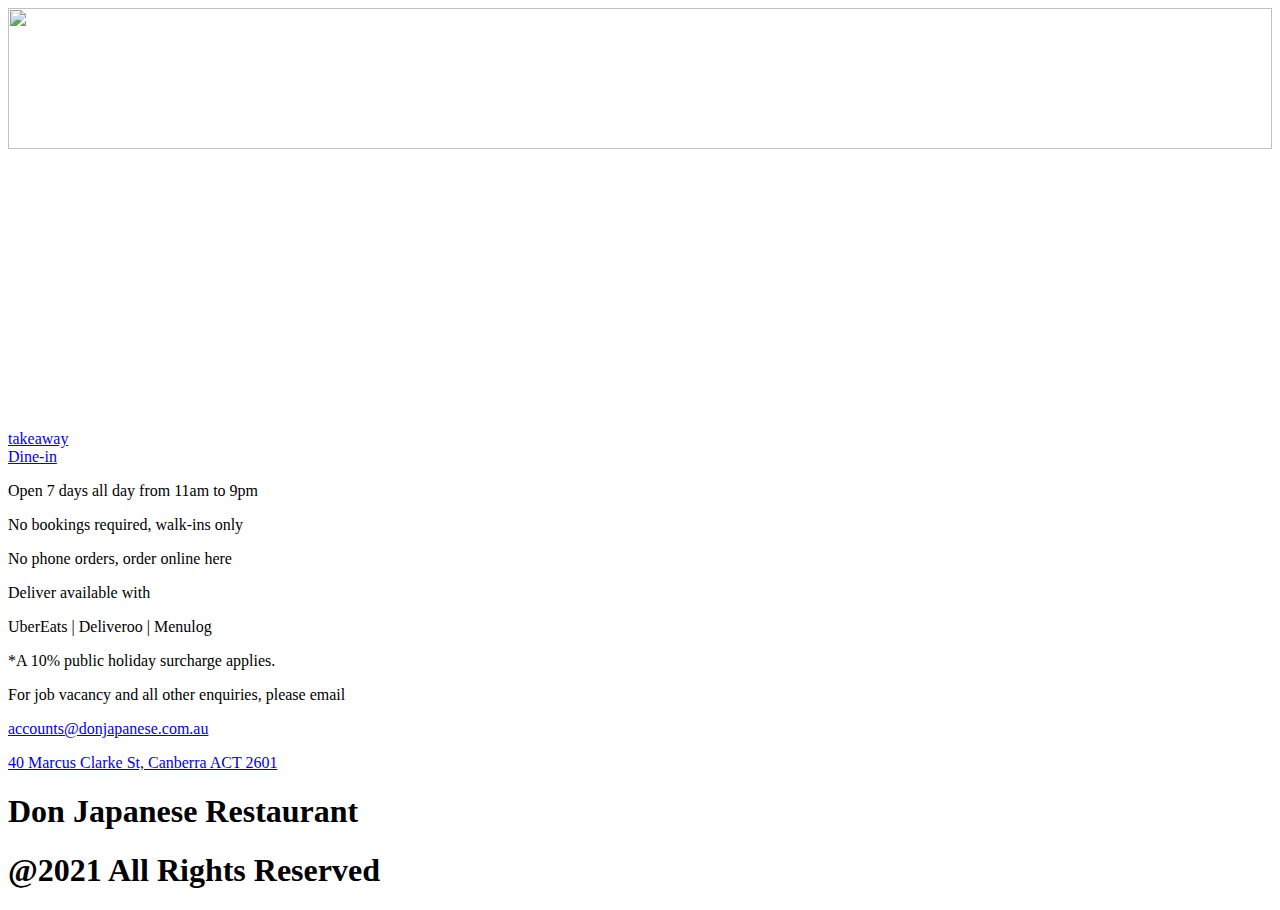
==== 2021/index.html @ eaaa018e "StaticHTMLOutput UPDATE 2021/index.html" ====
<!DOCTYPE html>
<html lang="en-US" prefix="og: https://ogp.me/ns#">
<head>
	<meta charset="UTF-8">
		

<title>Don Japanese Restaurant | Real Japanese Taste | Canberra CBD</title>
<meta name="description" content="Newly Open Japanese Restaurant in Canberra CBD with real Japanese taste in town. 40 Marcus Clarke St, Canberra ACT 2601">
<meta name="robots" content="follow, index, max-snippet:-1, max-video-preview:-1, max-image-preview:large">
<link rel="canonical" href="https://donjapanese.com.au/">
<meta property="og:locale" content="en_US">
<meta property="og:type" content="website">
<meta property="og:title" content="Don Japanese Restaurant | Canberra CBD">
<meta property="og:description" content="Newly Open Japanese Restaurant in Canberra CBD with real Japanese taste in town. 40 Marcus Clarke St, Canberra ACT 2601">
<meta property="og:url" content="https://donjapanese.com.au/">
<meta property="og:site_name" content="Don Japanese Restaurant">
<meta property="og:updated_time" content="2021-12-06T11:19:14+00:00">
<meta name="twitter:card" content="summary_large_image">
<meta name="twitter:title" content="Don Japanese Restaurant | Canberra CBD">
<meta name="twitter:description" content="Newly Open Japanese Restaurant in Canberra CBD with real Japanese taste in town. 40 Marcus Clarke St, Canberra ACT 2601">
<meta name="google-site-verification" content="UMI2fyS_htKh_3dMF4lDat5bYmTxlUGAxd1mFeP5WnQ">



<link rel="alternate" type="application/rss+xml" title="Don Japanese Restaurant &raquo; Feed" href="https://donjapanese.com.au/feed/">
<link rel="alternate" type="application/rss+xml" title="Don Japanese Restaurant &raquo; Comments Feed" href="https://donjapanese.com.au/comments/feed/">
<link rel="stylesheet" id="wp-block-library-css" href="https://donjapanese.com.au/wp-includes/css/dist/block-library/style.min.css?ver=5.8.2" media="all">
<style id="wp-block-library-theme-inline-css">
#start-resizable-editor-section{display:none}.wp-block-audio figcaption{color:#555;font-size:13px;text-align:center}.is-dark-theme .wp-block-audio figcaption{color:hsla(0,0%,100%,.65)}.wp-block-code{font-family:Menlo,Consolas,monaco,monospace;color:#1e1e1e;padding:.8em 1em;border:1px solid #ddd;border-radius:4px}.wp-block-embed figcaption{color:#555;font-size:13px;text-align:center}.is-dark-theme .wp-block-embed figcaption{color:hsla(0,0%,100%,.65)}.blocks-gallery-caption{color:#555;font-size:13px;text-align:center}.is-dark-theme .blocks-gallery-caption{color:hsla(0,0%,100%,.65)}.wp-block-image figcaption{color:#555;font-size:13px;text-align:center}.is-dark-theme .wp-block-image figcaption{color:hsla(0,0%,100%,.65)}.wp-block-pullquote{border-top:4px solid;border-bottom:4px solid;margin-bottom:1.75em;color:currentColor}.wp-block-pullquote__citation,.wp-block-pullquote cite,.wp-block-pullquote footer{color:currentColor;text-transform:uppercase;font-size:.8125em;font-style:normal}.wp-block-quote{border-left:.25em solid;margin:0 0 1.75em;padding-left:1em}.wp-block-quote cite,.wp-block-quote footer{color:currentColor;font-size:.8125em;position:relative;font-style:normal}.wp-block-quote.has-text-align-right{border-left:none;border-right:.25em solid;padding-left:0;padding-right:1em}.wp-block-quote.has-text-align-center{border:none;padding-left:0}.wp-block-quote.is-large,.wp-block-quote.is-style-large{border:none}.wp-block-search .wp-block-search__label{font-weight:700}.wp-block-group.has-background{padding:1.25em 2.375em;margin-top:0;margin-bottom:0}.wp-block-separator{border:none;border-bottom:2px solid;margin-left:auto;margin-right:auto;opacity:.4}.wp-block-separator:not(.is-style-wide):not(.is-style-dots){width:100px}.wp-block-separator.has-background:not(.is-style-dots){border-bottom:none;height:1px}.wp-block-separator.has-background:not(.is-style-wide):not(.is-style-dots){height:2px}.wp-block-table thead{border-bottom:3px solid}.wp-block-table tfoot{border-top:3px solid}.wp-block-table td,.wp-block-table th{padding:.5em;border:1px solid;word-break:normal}.wp-block-table figcaption{color:#555;font-size:13px;text-align:center}.is-dark-theme .wp-block-table figcaption{color:hsla(0,0%,100%,.65)}.wp-block-video figcaption{color:#555;font-size:13px;text-align:center}.is-dark-theme .wp-block-video figcaption{color:hsla(0,0%,100%,.65)}.wp-block-template-part.has-background{padding:1.25em 2.375em;margin-top:0;margin-bottom:0}#end-resizable-editor-section{display:none}
</style>
<link rel="stylesheet" id="twenty-twenty-one-style-css" href="https://donjapanese.com.au/wp-content/themes/twentytwentyone/style.css?ver=1.4" media="all">
<style id="twenty-twenty-one-style-inline-css">
:root{--global--color-background: #ffffff;--global--color-primary: #000;--global--color-secondary: #000;--button--color-background: #000;--button--color-text-hover: #000;}
</style>
<link rel="stylesheet" id="twenty-twenty-one-print-style-css" href="https://donjapanese.com.au/wp-content/themes/twentytwentyone/assets/css/print.css?ver=1.4" media="print">
<link rel="stylesheet" id="jet-popup-frontend-css" href="https://donjapanese.com.au/wp-content/plugins/jet-popup/assets/css/jet-popup-frontend.css?ver=1.5.5" media="all">
<link rel="stylesheet" id="jet-elements-css" href="https://donjapanese.com.au/wp-content/plugins/jet-elements/assets/css/jet-elements.css?ver=2.5.9" media="all">
<link rel="stylesheet" id="jet-elements-skin-css" href="https://donjapanese.com.au/wp-content/plugins/jet-elements/assets/css/jet-elements-skin.css?ver=2.5.9" media="all">
<link rel="stylesheet" id="elementor-icons-css" href="https://donjapanese.com.au/wp-content/plugins/elementor/assets/lib/eicons/css/elementor-icons.min.css?ver=5.13.0" media="all">
<link rel="stylesheet" id="elementor-frontend-css" href="https://donjapanese.com.au/wp-content/uploads/elementor/css/custom-frontend.min.css?ver=1636772224" media="all">
<style id="elementor-frontend-inline-css">
@font-face{font-family:eicons;src:url(https://donjapanese.com.au/wp-content/plugins/elementor/assets/lib/eicons/fonts/eicons.eot?5.10.0);src:url(https://donjapanese.com.au/wp-content/plugins/elementor/assets/lib/eicons/fonts/eicons.eot?5.10.0#iefix) format("embedded-opentype"),url(https://donjapanese.com.au/wp-content/plugins/elementor/assets/lib/eicons/fonts/eicons.woff2?5.10.0) format("woff2"),url(https://donjapanese.com.au/wp-content/plugins/elementor/assets/lib/eicons/fonts/eicons.woff?5.10.0) format("woff"),url(https://donjapanese.com.au/wp-content/plugins/elementor/assets/lib/eicons/fonts/eicons.ttf?5.10.0) format("truetype"),url(https://donjapanese.com.au/wp-content/plugins/elementor/assets/lib/eicons/fonts/eicons.svg?5.10.0#eicon) format("svg");font-weight:400;font-style:normal}
</style>
<link rel="stylesheet" id="elementor-post-5-css" href="https://donjapanese.com.au/wp-content/uploads/elementor/css/post-5.css?ver=1636772224" media="all">
<link rel="stylesheet" id="elementor-pro-css" href="https://donjapanese.com.au/wp-content/uploads/elementor/css/custom-pro-frontend.min.css?ver=1636772224" media="all">
<link rel="stylesheet" id="elementor-global-css" href="https://donjapanese.com.au/wp-content/uploads/elementor/css/global.css?ver=1636772225" media="all">
<link rel="stylesheet" id="elementor-post-2-css" href="https://donjapanese.com.au/wp-content/uploads/elementor/css/post-2.css?ver=1638789572" media="all">
<link rel="stylesheet" id="google-fonts-1-css" href="https://fonts.googleapis.com/css?family=Roboto%3A100%2C100italic%2C200%2C200italic%2C300%2C300italic%2C400%2C400italic%2C500%2C500italic%2C600%2C600italic%2C700%2C700italic%2C800%2C800italic%2C900%2C900italic%7CRoboto+Slab%3A100%2C100italic%2C200%2C200italic%2C300%2C300italic%2C400%2C400italic%2C500%2C500italic%2C600%2C600italic%2C700%2C700italic%2C800%2C800italic%2C900%2C900italic%7CLibre+Franklin%3A100%2C100italic%2C200%2C200italic%2C300%2C300italic%2C400%2C400italic%2C500%2C500italic%2C600%2C600italic%2C700%2C700italic%2C800%2C800italic%2C900%2C900italic&amp;display=auto&amp;ver=5.8.2" media="all">
<link rel="alternate" type="application/json" href="https://donjapanese.com.au/wp-json/wp/v2/pages/2">


<link rel="alternate" type="application/json+oembed" href="https://donjapanese.com.au/wp-json/oembed/1.0/embed?url=https%3A%2F%2Fdonjapanese.com.au%2F">
<link rel="alternate" type="text/xml+oembed" href="https://donjapanese.com.au/wp-json/oembed/1.0/embed?url=https%3A%2F%2Fdonjapanese.com.au%2F&amp;format=xml">
<style id="custom-background-css">
body.custom-background { background-color: #ffffff; }
</style>
	<link rel="icon" href="https://donjapanese.com.au/wp-content/uploads/2021/11/cropped-cropped-don-logo-1-e1636634644197-1-32x32.png" sizes="32x32">
<link rel="icon" href="https://donjapanese.com.au/wp-content/uploads/2021/11/cropped-cropped-don-logo-1-e1636634644197-1-192x192.png" sizes="192x192">
<link rel="apple-touch-icon" href="https://donjapanese.com.au/wp-content/uploads/2021/11/cropped-cropped-don-logo-1-e1636634644197-1-180x180.png">
<meta name="msapplication-TileImage" content="https://donjapanese.com.au/wp-content/uploads/2021/11/cropped-cropped-don-logo-1-e1636634644197-1-270x270.png">
	<meta name="viewport" content="width=device-width, initial-scale=1.0, viewport-fit=cover"></head>
<body class="home page-template page-template-elementor_canvas page page-id-2 custom-background wp-custom-logo wp-embed-responsive is-light-theme has-background-white no-js singular no-widgets elementor-default elementor-template-canvas elementor-kit-5 elementor-page elementor-page-2">
			<div data-elementor-type="wp-page" data-elementor-id="2" class="elementor elementor-2" data-elementor-settings="[]">
							<div class="elementor-section-wrap">
							<section class="elementor-section elementor-top-section elementor-element elementor-element-2aeb7874 elementor-section-height-full elementor-section-content-middle elementor-section-boxed elementor-section-height-default elementor-section-items-middle" data-id="2aeb7874" data-element_type="section">
						<div class="elementor-container elementor-column-gap-default">
					<div class="elementor-column elementor-col-100 elementor-top-column elementor-element elementor-element-296f92c9" data-id="296f92c9" data-element_type="column">
			<div class="elementor-widget-wrap elementor-element-populated">
								<div class="elementor-element elementor-element-de45e82 elementor-widget elementor-widget-theme-site-logo elementor-widget-image" data-id="de45e82" data-element_type="widget" data-widget_type="theme-site-logo.default">
				<div class="elementor-widget-container">
																<a href="https://donjapanese.com.au">
							<img width="1378" height="460" src="https://donjapanese.com.au/wp-content/uploads/2021/11/cropped-don-logo-1-e1636634644197-1.png" class="attachment-full size-full" alt="" loading="lazy" srcset="https://donjapanese.com.au/wp-content/uploads/2021/11/cropped-don-logo-1-e1636634644197-1.png 1378w,https://donjapanese.com.au/wp-content/uploads/2021/11/cropped-don-logo-1-e1636634644197-1-300x100.png 300w,https://donjapanese.com.au/wp-content/uploads/2021/11/cropped-don-logo-1-e1636634644197-1-1024x342.png 1024w,https://donjapanese.com.au/wp-content/uploads/2021/11/cropped-don-logo-1-e1636634644197-1-768x256.png 768w" sizes="(max-width: 1378px) 100vw, 1378px" style="width:100%;height:33.38%;max-width:1378px">								</a>
															</div>
				</div>
				<section class="elementor-section elementor-inner-section elementor-element elementor-element-7f1e895 elementor-section-boxed elementor-section-height-default elementor-section-height-default" data-id="7f1e895" data-element_type="section">
						<div class="elementor-container elementor-column-gap-default">
					<div class="elementor-column elementor-col-50 elementor-inner-column elementor-element elementor-element-7cc7c19" data-id="7cc7c19" data-element_type="column">
			<div class="elementor-widget-wrap elementor-element-populated">
								<div class="elementor-element elementor-element-a764352 elementor-align-center elementor-widget elementor-widget-button" data-id="a764352" data-element_type="widget" data-widget_type="button.default">
				<div class="elementor-widget-container">
					<div class="elementor-button-wrapper">
			<a href="https://don-japanese.square.site/" class="elementor-button-link elementor-button elementor-size-md" role="button">
						<span class="elementor-button-content-wrapper">
						<span class="elementor-button-text">takeaway</span>
		</span>
					</a>
		</div>
				</div>
				</div>
					</div>
		</div>
				<div class="elementor-column elementor-col-50 elementor-inner-column elementor-element elementor-element-d73e86c" data-id="d73e86c" data-element_type="column">
			<div class="elementor-widget-wrap elementor-element-populated">
								<div class="elementor-element elementor-element-4807db3 elementor-align-center elementor-widget elementor-widget-button" data-id="4807db3" data-element_type="widget" data-widget_type="button.default">
				<div class="elementor-widget-container">
					<div class="elementor-button-wrapper">
			<a href="https://don-japanese.square.site/?location=11ec413a8b37338f9b46ac1f6bbba82c&amp;customer_seat_id=11ec41549eaf822e81ae3a889c13cb2e" class="elementor-button-link elementor-button elementor-size-md" role="button">
						<span class="elementor-button-content-wrapper">
						<span class="elementor-button-text">Dine-in</span>
		</span>
					</a>
		</div>
				</div>
				</div>
					</div>
		</div>
							</div>
		</section>
				<div class="elementor-element elementor-element-e25f42f elementor-widget elementor-widget-text-editor" data-id="e25f42f" data-element_type="widget" data-widget_type="text-editor.default">
				<div class="elementor-widget-container">
							<p>Open 7 days all day from 11am to 9pm</p><p>No bookings required, walk-ins only</p><p>No phone orders, order online here</p><p>Deliver available with</p><p>UberEats | Deliveroo | Menulog</p><p>*A 10% public holiday surcharge applies.</p><p>For job vacancy and all other enquiries, please email</p><p><a href="mailto:accounts@donjapanese.com.au">accounts@donjapanese.com.au</a></p><p><a href="https://goo.gl/maps/SrCo3dHRbjo5f1yD8" target="_blank" rel="noopener">40 Marcus Clarke St, Canberra ACT 2601</a></p>						</div>
				</div>
					</div>
		</div>
							</div>
		</section>
				<section class="elementor-section elementor-top-section elementor-element elementor-element-ac0b2a5 elementor-section-boxed elementor-section-height-default elementor-section-height-default" data-id="ac0b2a5" data-element_type="section">
						<div class="elementor-container elementor-column-gap-default">
					<div class="elementor-column elementor-col-33 elementor-top-column elementor-element elementor-element-c65667d" data-id="c65667d" data-element_type="column">
			<div class="elementor-widget-wrap">
									</div>
		</div>
				<div class="elementor-column elementor-col-33 elementor-top-column elementor-element elementor-element-b24629e" data-id="b24629e" data-element_type="column">
			<div class="elementor-widget-wrap elementor-element-populated">
								<div class="elementor-element elementor-element-ee124c5 elementor-widget elementor-widget-heading" data-id="ee124c5" data-element_type="widget" data-widget_type="heading.default">
				<div class="elementor-widget-container">
			<h1 class="elementor-heading-title elementor-size-default">Don Japanese Restaurant</h1>		</div>
				</div>
				<div class="elementor-element elementor-element-65069df elementor-widget elementor-widget-heading" data-id="65069df" data-element_type="widget" data-widget_type="heading.default">
				<div class="elementor-widget-container">
			<h1 class="elementor-heading-title elementor-size-default">@2021 All Rights Reserved</h1>		</div>
				</div>
					</div>
		</div>
				<div class="elementor-column elementor-col-33 elementor-top-column elementor-element elementor-element-a1fd81a" data-id="a1fd81a" data-element_type="column">
			<div class="elementor-widget-wrap">
									</div>
		</div>
							</div>
		</section>
						</div>
					</div>
		<script>document.body.classList.remove("no-js");</script>	<script>
	if ( -1 !== navigator.userAgent.indexOf( 'MSIE' ) || -1 !== navigator.appVersion.indexOf( 'Trident/' ) ) {
		document.body.classList.add( 'is-IE' );
	}
	</script>
	<link rel="stylesheet" id="e-animations-css" href="https://donjapanese.com.au/wp-content/plugins/elementor/assets/lib/animations/animations.min.css?ver=3.4.7" media="all">
<script id="twenty-twenty-one-ie11-polyfills-js-after">
( Element.prototype.matches && Element.prototype.closest && window.NodeList && NodeList.prototype.forEach ) || document.write( '<script src="https://donjapanese.com.au/wp-content/themes/twentytwentyone/assets/js/polyfills.js?ver=1.4">' + 'ipt>' );
</script>
<script src="https://donjapanese.com.au/wp-content/themes/twentytwentyone/assets/js/responsive-embeds.js?ver=1.4" id="twenty-twenty-one-responsive-embeds-script-js"></script>
<script src="https://donjapanese.com.au/wp-content/plugins/elementor-pro/assets/js/webpack-pro.runtime.min.js?ver=3.5.1" id="elementor-pro-webpack-runtime-js"></script>
<script src="https://donjapanese.com.au/wp-content/plugins/elementor/assets/js/webpack.runtime.min.js?ver=3.4.7" id="elementor-webpack-runtime-js"></script>
<script src="https://donjapanese.com.au/wp-includes/js/jquery/jquery.min.js?ver=3.6.0" id="jquery-core-js"></script>
<script src="https://donjapanese.com.au/wp-includes/js/jquery/jquery-migrate.min.js?ver=3.3.2" id="jquery-migrate-js"></script>
<script src="https://donjapanese.com.au/wp-content/plugins/elementor/assets/js/frontend-modules.min.js?ver=3.4.7" id="elementor-frontend-modules-js"></script>
<script id="elementor-pro-frontend-js-before">
var ElementorProFrontendConfig = {"ajaxurl":"https:\/\/donjapanese.com.au\/wp-admin\/admin-ajax.php","nonce":"0c5700f131","urls":{"assets":"https:\/\/donjapanese.com.au\/wp-content\/plugins\/elementor-pro\/assets\/","rest":"https:\/\/donjapanese.com.au\/wp-json\/"},"i18n":{"toc_no_headings_found":"No headings were found on this page."},"shareButtonsNetworks":{"facebook":{"title":"Facebook","has_counter":true},"twitter":{"title":"Twitter"},"linkedin":{"title":"LinkedIn","has_counter":true},"pinterest":{"title":"Pinterest","has_counter":true},"reddit":{"title":"Reddit","has_counter":true},"vk":{"title":"VK","has_counter":true},"odnoklassniki":{"title":"OK","has_counter":true},"tumblr":{"title":"Tumblr"},"digg":{"title":"Digg"},"skype":{"title":"Skype"},"stumbleupon":{"title":"StumbleUpon","has_counter":true},"mix":{"title":"Mix"},"telegram":{"title":"Telegram"},"pocket":{"title":"Pocket","has_counter":true},"xing":{"title":"XING","has_counter":true},"whatsapp":{"title":"WhatsApp"},"email":{"title":"Email"},"print":{"title":"Print"}},"facebook_sdk":{"lang":"en_US","app_id":""},"lottie":{"defaultAnimationUrl":"https:\/\/donjapanese.com.au\/wp-content\/plugins\/elementor-pro\/modules\/lottie\/assets\/animations\/default.json"}};
</script>
<script src="https://donjapanese.com.au/wp-content/plugins/elementor-pro/assets/js/frontend.min.js?ver=3.5.1" id="elementor-pro-frontend-js"></script>
<script src="https://donjapanese.com.au/wp-content/plugins/elementor/assets/lib/waypoints/waypoints.min.js?ver=4.0.2" id="elementor-waypoints-js"></script>
<script src="https://donjapanese.com.au/wp-includes/js/jquery/ui/core.min.js?ver=1.12.1" id="jquery-ui-core-js"></script>
<script src="https://donjapanese.com.au/wp-content/plugins/elementor/assets/lib/swiper/swiper.min.js?ver=5.3.6" id="swiper-js"></script>
<script src="https://donjapanese.com.au/wp-content/plugins/elementor/assets/lib/share-link/share-link.min.js?ver=3.4.7" id="share-link-js"></script>
<script src="https://donjapanese.com.au/wp-content/plugins/elementor/assets/lib/dialog/dialog.min.js?ver=4.8.1" id="elementor-dialog-js"></script>
<script id="elementor-frontend-js-before">
var elementorFrontendConfig = {"environmentMode":{"edit":false,"wpPreview":false,"isScriptDebug":false},"i18n":{"shareOnFacebook":"Share on Facebook","shareOnTwitter":"Share on Twitter","pinIt":"Pin it","download":"Download","downloadImage":"Download image","fullscreen":"Fullscreen","zoom":"Zoom","share":"Share","playVideo":"Play Video","previous":"Previous","next":"Next","close":"Close"},"is_rtl":false,"breakpoints":{"xs":0,"sm":480,"md":1001,"lg":1025,"xl":1440,"xxl":1600},"responsive":{"breakpoints":{"mobile":{"label":"Mobile","value":1000,"default_value":767,"direction":"max","is_enabled":true},"mobile_extra":{"label":"Mobile Extra","value":880,"default_value":880,"direction":"max","is_enabled":false},"tablet":{"label":"Tablet","value":1024,"default_value":1024,"direction":"max","is_enabled":true},"tablet_extra":{"label":"Tablet Extra","value":1200,"default_value":1200,"direction":"max","is_enabled":false},"laptop":{"label":"Laptop","value":1366,"default_value":1366,"direction":"max","is_enabled":false},"widescreen":{"label":"Widescreen","value":2400,"default_value":2400,"direction":"min","is_enabled":false}}},"version":"3.4.7","is_static":false,"experimentalFeatures":{"e_dom_optimization":true,"a11y_improvements":true,"e_import_export":true,"additional_custom_breakpoints":true,"theme_builder_v2":true,"landing-pages":true,"elements-color-picker":true,"admin-top-bar":true,"form-submissions":true},"urls":{"assets":"https:\/\/donjapanese.com.au\/wp-content\/plugins\/elementor\/assets\/"},"settings":{"page":[],"editorPreferences":[]},"kit":{"viewport_mobile":1000,"active_breakpoints":["viewport_mobile","viewport_tablet"],"global_image_lightbox":"yes","lightbox_enable_counter":"yes","lightbox_enable_fullscreen":"yes","lightbox_enable_zoom":"yes","lightbox_enable_share":"yes","lightbox_title_src":"title","lightbox_description_src":"description"},"post":{"id":2,"title":"Don%20Japanese%20Restaurant%20%7C%20Real%20Japanese%20Taste%20%7C%20Canberra%20CBD","excerpt":"","featuredImage":false}};
</script>
<script src="https://donjapanese.com.au/wp-content/plugins/elementor/assets/js/frontend.min.js?ver=3.4.7" id="elementor-frontend-js"></script>
<script src="https://donjapanese.com.au/wp-content/plugins/elementor-pro/assets/js/preloaded-elements-handlers.min.js?ver=3.5.1" id="pro-preloaded-elements-handlers-js"></script>
<script id="jet-elements-js-extra">
var jetElements = {"ajaxUrl":"https:\/\/donjapanese.com.au\/wp-admin\/admin-ajax.php","isMobile":"false","templateApiUrl":"https:\/\/donjapanese.com.au\/wp-json\/jet-elements-api\/v1\/elementor-template","devMode":"false","messages":{"invalidMail":"Please specify a valid e-mail"}};
</script>
<script src="https://donjapanese.com.au/wp-content/plugins/jet-elements/assets/js/jet-elements.min.js?ver=2.5.9" id="jet-elements-js"></script>
<script src="https://donjapanese.com.au/wp-content/plugins/jet-elements/assets/js/lib/anime-js/anime.min.js?ver=2.2.0" id="jet-anime-js-js"></script>
<script id="jet-popup-frontend-js-extra">
var jetPopupData = {"elements_data":{"sections":[],"columns":[],"widgets":[]},"version":"1.5.5","ajax_url":"https:\/\/donjapanese.com.au\/wp-admin\/admin-ajax.php"};
</script>
<script src="https://donjapanese.com.au/wp-content/plugins/jet-popup/assets/js/jet-popup-frontend.js?ver=1.5.5" id="jet-popup-frontend-js"></script>
<script src="https://donjapanese.com.au/wp-content/plugins/elementor/assets/js/preloaded-modules.min.js?ver=3.4.7" id="preloaded-modules-js"></script>
<script src="https://donjapanese.com.au/wp-content/plugins/elementor-pro/assets/lib/sticky/jquery.sticky.min.js?ver=3.5.1" id="e-sticky-js"></script>
	<script>
	/(trident|msie)/i.test(navigator.userAgent)&&document.getElementById&&window.addEventListener&&window.addEventListener("hashchange",(function(){var t,e=location.hash.substring(1);/^[A-z0-9_-]+$/.test(e)&&(t=document.getElementById(e))&&(/^(?:a|select|input|button|textarea)$/i.test(t.tagName)||(t.tabIndex=-1),t.focus())}),!1);
	</script>
		</body>
</html>
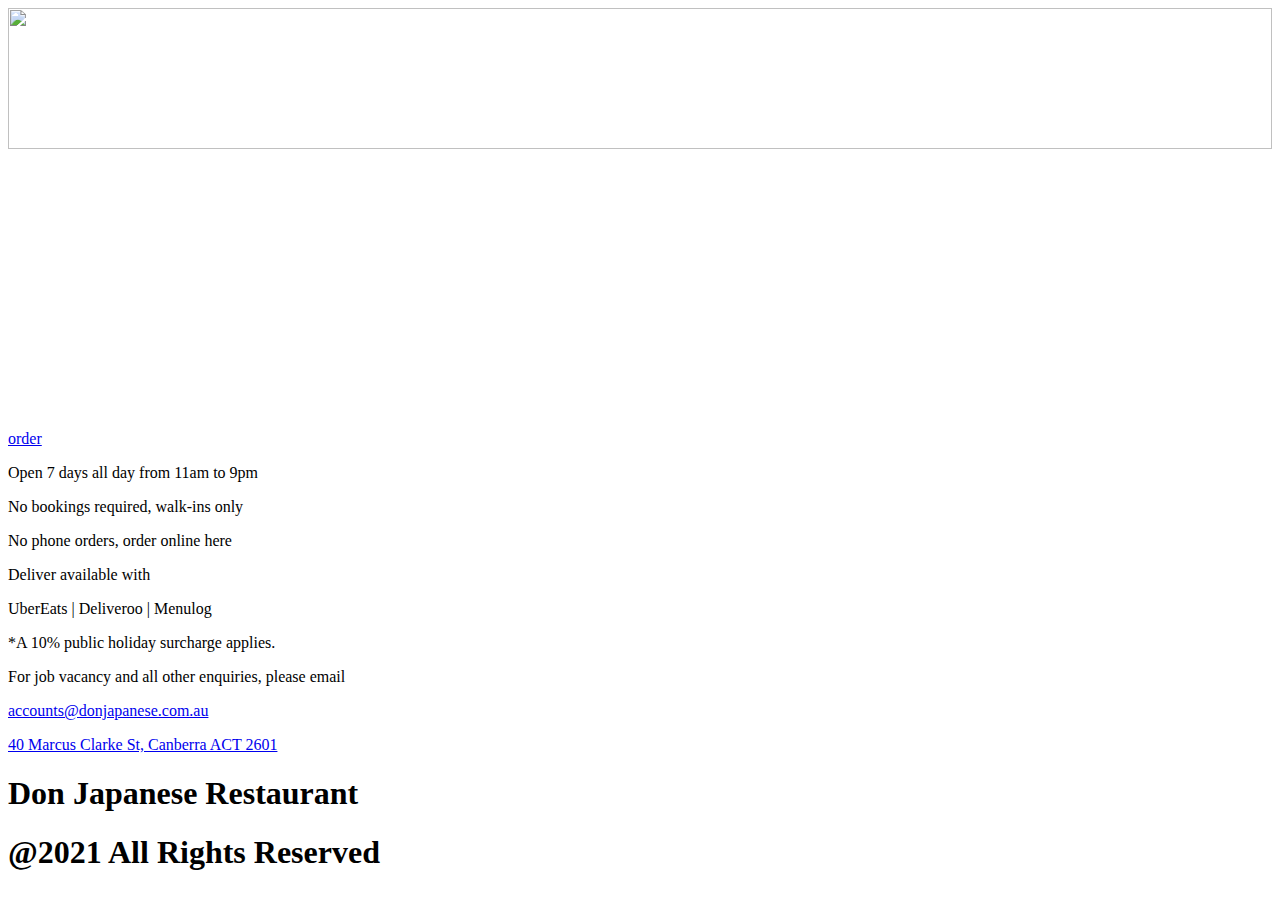
==== commit f36542b5: "StaticHTMLOutput UPDATE 2021/index.html" ====
--- a/2021/index.html
+++ b/2021/index.html
@@ -14,7 +14,7 @@
 <meta property="og:description" content="Newly Open Japanese Restaurant in Canberra CBD with real Japanese taste in town. 40 Marcus Clarke St, Canberra ACT 2601">
 <meta property="og:url" content="https://donjapanese.com.au/">
 <meta property="og:site_name" content="Don Japanese Restaurant">
-<meta property="og:updated_time" content="2021-12-06T11:19:14+00:00">
+<meta property="og:updated_time" content="2021-12-08T11:49:23+00:00">
 <meta name="twitter:card" content="summary_large_image">
 <meta name="twitter:title" content="Don Japanese Restaurant | Canberra CBD">
 <meta name="twitter:description" content="Newly Open Japanese Restaurant in Canberra CBD with real Japanese taste in town. 40 Marcus Clarke St, Canberra ACT 2601">
@@ -44,7 +44,7 @@
 <link rel="stylesheet" id="elementor-post-5-css" href="https://donjapanese.com.au/wp-content/uploads/elementor/css/post-5.css?ver=1636772224" media="all">
 <link rel="stylesheet" id="elementor-pro-css" href="https://donjapanese.com.au/wp-content/uploads/elementor/css/custom-pro-frontend.min.css?ver=1636772224" media="all">
 <link rel="stylesheet" id="elementor-global-css" href="https://donjapanese.com.au/wp-content/uploads/elementor/css/global.css?ver=1636772225" media="all">
-<link rel="stylesheet" id="elementor-post-2-css" href="https://donjapanese.com.au/wp-content/uploads/elementor/css/post-2.css?ver=1638789572" media="all">
+<link rel="stylesheet" id="elementor-post-2-css" href="https://donjapanese.com.au/wp-content/uploads/elementor/css/post-2.css?ver=1638964227" media="all">
 <link rel="stylesheet" id="google-fonts-1-css" href="https://fonts.googleapis.com/css?family=Roboto%3A100%2C100italic%2C200%2C200italic%2C300%2C300italic%2C400%2C400italic%2C500%2C500italic%2C600%2C600italic%2C700%2C700italic%2C800%2C800italic%2C900%2C900italic%7CRoboto+Slab%3A100%2C100italic%2C200%2C200italic%2C300%2C300italic%2C400%2C400italic%2C500%2C500italic%2C600%2C600italic%2C700%2C700italic%2C800%2C800italic%2C900%2C900italic%7CLibre+Franklin%3A100%2C100italic%2C200%2C200italic%2C300%2C300italic%2C400%2C400italic%2C500%2C500italic%2C600%2C600italic%2C700%2C700italic%2C800%2C800italic%2C900%2C900italic&amp;display=auto&amp;ver=5.8.2" media="all">
 <link rel="alternate" type="application/json" href="https://donjapanese.com.au/wp-json/wp/v2/pages/2">
 
@@ -74,29 +74,14 @@
 				</div>
 				<section class="elementor-section elementor-inner-section elementor-element elementor-element-7f1e895 elementor-section-boxed elementor-section-height-default elementor-section-height-default" data-id="7f1e895" data-element_type="section">
 						<div class="elementor-container elementor-column-gap-default">
-					<div class="elementor-column elementor-col-50 elementor-inner-column elementor-element elementor-element-7cc7c19" data-id="7cc7c19" data-element_type="column">
-			<div class="elementor-widget-wrap elementor-element-populated">
-								<div class="elementor-element elementor-element-a764352 elementor-align-center elementor-widget elementor-widget-button" data-id="a764352" data-element_type="widget" data-widget_type="button.default">
-				<div class="elementor-widget-container">
-					<div class="elementor-button-wrapper">
-			<a href="https://don-japanese.square.site/" class="elementor-button-link elementor-button elementor-size-md" role="button">
-						<span class="elementor-button-content-wrapper">
-						<span class="elementor-button-text">takeaway</span>
-		</span>
-					</a>
-		</div>
-				</div>
-				</div>
-					</div>
-		</div>
-				<div class="elementor-column elementor-col-50 elementor-inner-column elementor-element elementor-element-d73e86c" data-id="d73e86c" data-element_type="column">
+					<div class="elementor-column elementor-col-100 elementor-inner-column elementor-element elementor-element-d73e86c" data-id="d73e86c" data-element_type="column">
 			<div class="elementor-widget-wrap elementor-element-populated">
 								<div class="elementor-element elementor-element-4807db3 elementor-align-center elementor-widget elementor-widget-button" data-id="4807db3" data-element_type="widget" data-widget_type="button.default">
 				<div class="elementor-widget-container">
 					<div class="elementor-button-wrapper">
 			<a href="https://don-japanese.square.site/?location=11ec413a8b37338f9b46ac1f6bbba82c&amp;customer_seat_id=11ec41549eaf822e81ae3a889c13cb2e" class="elementor-button-link elementor-button elementor-size-md" role="button">
 						<span class="elementor-button-content-wrapper">
-						<span class="elementor-button-text">Dine-in</span>
+						<span class="elementor-button-text">order</span>
 		</span>
 					</a>
 		</div>
@@ -110,19 +95,7 @@
 				<div class="elementor-widget-container">
 							<p>Open 7 days all day from 11am to 9pm</p><p>No bookings required, walk-ins only</p><p>No phone orders, order online here</p><p>Deliver available with</p><p>UberEats | Deliveroo | Menulog</p><p>*A 10% public holiday surcharge applies.</p><p>For job vacancy and all other enquiries, please email</p><p><a href="mailto:accounts@donjapanese.com.au">accounts@donjapanese.com.au</a></p><p><a href="https://goo.gl/maps/SrCo3dHRbjo5f1yD8" target="_blank" rel="noopener">40 Marcus Clarke St, Canberra ACT 2601</a></p>						</div>
 				</div>
-					</div>
-		</div>
-							</div>
-		</section>
-				<section class="elementor-section elementor-top-section elementor-element elementor-element-ac0b2a5 elementor-section-boxed elementor-section-height-default elementor-section-height-default" data-id="ac0b2a5" data-element_type="section">
-						<div class="elementor-container elementor-column-gap-default">
-					<div class="elementor-column elementor-col-33 elementor-top-column elementor-element elementor-element-c65667d" data-id="c65667d" data-element_type="column">
-			<div class="elementor-widget-wrap">
-									</div>
-		</div>
-				<div class="elementor-column elementor-col-33 elementor-top-column elementor-element elementor-element-b24629e" data-id="b24629e" data-element_type="column">
-			<div class="elementor-widget-wrap elementor-element-populated">
-								<div class="elementor-element elementor-element-ee124c5 elementor-widget elementor-widget-heading" data-id="ee124c5" data-element_type="widget" data-widget_type="heading.default">
+				<div class="elementor-element elementor-element-ee124c5 elementor-widget elementor-widget-heading" data-id="ee124c5" data-element_type="widget" data-widget_type="heading.default">
 				<div class="elementor-widget-container">
 			<h1 class="elementor-heading-title elementor-size-default">Don Japanese Restaurant</h1>		</div>
 				</div>
@@ -131,10 +104,6 @@
 			<h1 class="elementor-heading-title elementor-size-default">@2021 All Rights Reserved</h1>		</div>
 				</div>
 					</div>
-		</div>
-				<div class="elementor-column elementor-col-33 elementor-top-column elementor-element elementor-element-a1fd81a" data-id="a1fd81a" data-element_type="column">
-			<div class="elementor-widget-wrap">
-									</div>
 		</div>
 							</div>
 		</section>
@@ -156,7 +125,7 @@
 <script src="https://donjapanese.com.au/wp-includes/js/jquery/jquery-migrate.min.js?ver=3.3.2" id="jquery-migrate-js"></script>
 <script src="https://donjapanese.com.au/wp-content/plugins/elementor/assets/js/frontend-modules.min.js?ver=3.4.7" id="elementor-frontend-modules-js"></script>
 <script id="elementor-pro-frontend-js-before">
-var ElementorProFrontendConfig = {"ajaxurl":"https:\/\/donjapanese.com.au\/wp-admin\/admin-ajax.php","nonce":"0c5700f131","urls":{"assets":"https:\/\/donjapanese.com.au\/wp-content\/plugins\/elementor-pro\/assets\/","rest":"https:\/\/donjapanese.com.au\/wp-json\/"},"i18n":{"toc_no_headings_found":"No headings were found on this page."},"shareButtonsNetworks":{"facebook":{"title":"Facebook","has_counter":true},"twitter":{"title":"Twitter"},"linkedin":{"title":"LinkedIn","has_counter":true},"pinterest":{"title":"Pinterest","has_counter":true},"reddit":{"title":"Reddit","has_counter":true},"vk":{"title":"VK","has_counter":true},"odnoklassniki":{"title":"OK","has_counter":true},"tumblr":{"title":"Tumblr"},"digg":{"title":"Digg"},"skype":{"title":"Skype"},"stumbleupon":{"title":"StumbleUpon","has_counter":true},"mix":{"title":"Mix"},"telegram":{"title":"Telegram"},"pocket":{"title":"Pocket","has_counter":true},"xing":{"title":"XING","has_counter":true},"whatsapp":{"title":"WhatsApp"},"email":{"title":"Email"},"print":{"title":"Print"}},"facebook_sdk":{"lang":"en_US","app_id":""},"lottie":{"defaultAnimationUrl":"https:\/\/donjapanese.com.au\/wp-content\/plugins\/elementor-pro\/modules\/lottie\/assets\/animations\/default.json"}};
+var ElementorProFrontendConfig = {"ajaxurl":"https:\/\/donjapanese.com.au\/wp-admin\/admin-ajax.php","nonce":"65db9986a5","urls":{"assets":"https:\/\/donjapanese.com.au\/wp-content\/plugins\/elementor-pro\/assets\/","rest":"https:\/\/donjapanese.com.au\/wp-json\/"},"i18n":{"toc_no_headings_found":"No headings were found on this page."},"shareButtonsNetworks":{"facebook":{"title":"Facebook","has_counter":true},"twitter":{"title":"Twitter"},"linkedin":{"title":"LinkedIn","has_counter":true},"pinterest":{"title":"Pinterest","has_counter":true},"reddit":{"title":"Reddit","has_counter":true},"vk":{"title":"VK","has_counter":true},"odnoklassniki":{"title":"OK","has_counter":true},"tumblr":{"title":"Tumblr"},"digg":{"title":"Digg"},"skype":{"title":"Skype"},"stumbleupon":{"title":"StumbleUpon","has_counter":true},"mix":{"title":"Mix"},"telegram":{"title":"Telegram"},"pocket":{"title":"Pocket","has_counter":true},"xing":{"title":"XING","has_counter":true},"whatsapp":{"title":"WhatsApp"},"email":{"title":"Email"},"print":{"title":"Print"}},"facebook_sdk":{"lang":"en_US","app_id":""},"lottie":{"defaultAnimationUrl":"https:\/\/donjapanese.com.au\/wp-content\/plugins\/elementor-pro\/modules\/lottie\/assets\/animations\/default.json"}};
 </script>
 <script src="https://donjapanese.com.au/wp-content/plugins/elementor-pro/assets/js/frontend.min.js?ver=3.5.1" id="elementor-pro-frontend-js"></script>
 <script src="https://donjapanese.com.au/wp-content/plugins/elementor/assets/lib/waypoints/waypoints.min.js?ver=4.0.2" id="elementor-waypoints-js"></script>
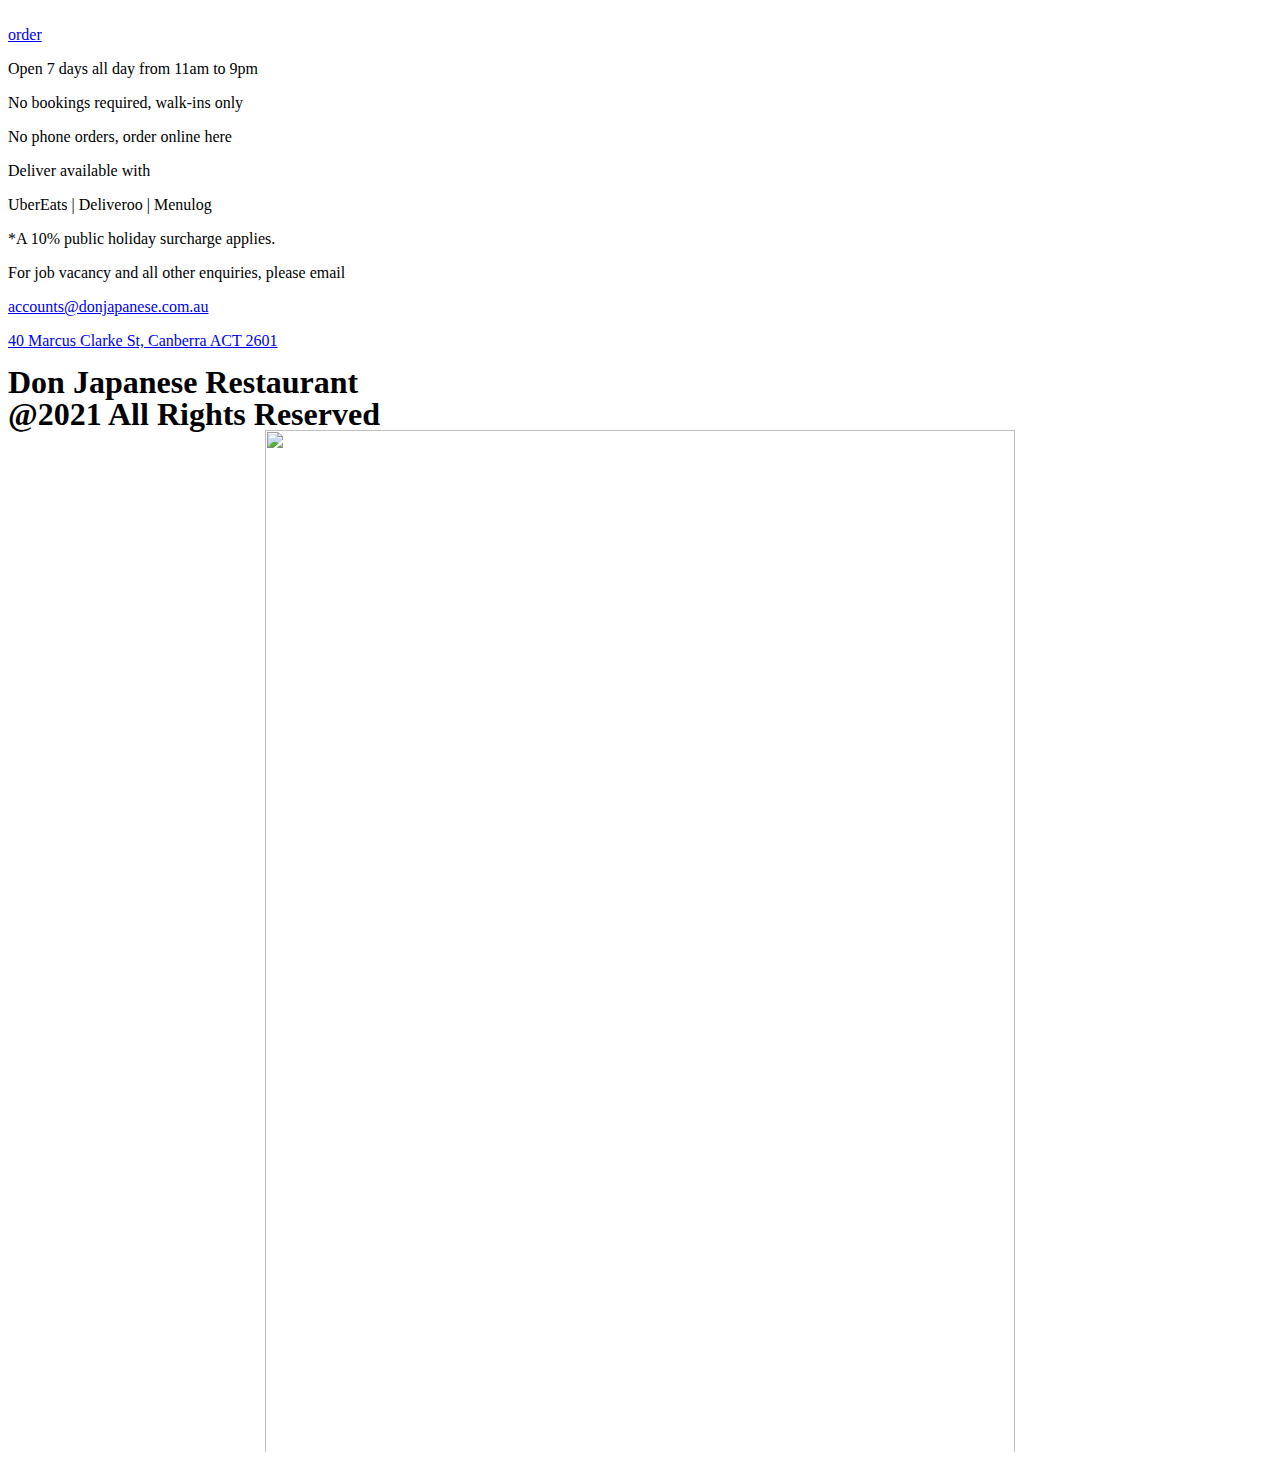
==== commit 3e4a4855: "StaticHTMLOutput UPDATE 2021/index.html" ====
--- a/2021/index.html
+++ b/2021/index.html
@@ -14,7 +14,7 @@
 <meta property="og:description" content="Newly Open Japanese Restaurant in Canberra CBD with real Japanese taste in town. 40 Marcus Clarke St, Canberra ACT 2601">
 <meta property="og:url" content="https://donjapanese.com.au/">
 <meta property="og:site_name" content="Don Japanese Restaurant">
-<meta property="og:updated_time" content="2021-12-08T11:49:23+00:00">
+<meta property="og:updated_time" content="2021-12-18T11:22:33+00:00">
 <meta name="twitter:card" content="summary_large_image">
 <meta name="twitter:title" content="Don Japanese Restaurant | Canberra CBD">
 <meta name="twitter:description" content="Newly Open Japanese Restaurant in Canberra CBD with real Japanese taste in town. 40 Marcus Clarke St, Canberra ACT 2601">
@@ -37,14 +37,12 @@
 <link rel="stylesheet" id="jet-elements-css" href="https://donjapanese.com.au/wp-content/plugins/jet-elements/assets/css/jet-elements.css?ver=2.5.9" media="all">
 <link rel="stylesheet" id="jet-elements-skin-css" href="https://donjapanese.com.au/wp-content/plugins/jet-elements/assets/css/jet-elements-skin.css?ver=2.5.9" media="all">
 <link rel="stylesheet" id="elementor-icons-css" href="https://donjapanese.com.au/wp-content/plugins/elementor/assets/lib/eicons/css/elementor-icons.min.css?ver=5.13.0" media="all">
-<link rel="stylesheet" id="elementor-frontend-css" href="https://donjapanese.com.au/wp-content/uploads/elementor/css/custom-frontend.min.css?ver=1636772224" media="all">
-<style id="elementor-frontend-inline-css">
-@font-face{font-family:eicons;src:url(https://donjapanese.com.au/wp-content/plugins/elementor/assets/lib/eicons/fonts/eicons.eot?5.10.0);src:url(https://donjapanese.com.au/wp-content/plugins/elementor/assets/lib/eicons/fonts/eicons.eot?5.10.0#iefix) format("embedded-opentype"),url(https://donjapanese.com.au/wp-content/plugins/elementor/assets/lib/eicons/fonts/eicons.woff2?5.10.0) format("woff2"),url(https://donjapanese.com.au/wp-content/plugins/elementor/assets/lib/eicons/fonts/eicons.woff?5.10.0) format("woff"),url(https://donjapanese.com.au/wp-content/plugins/elementor/assets/lib/eicons/fonts/eicons.ttf?5.10.0) format("truetype"),url(https://donjapanese.com.au/wp-content/plugins/elementor/assets/lib/eicons/fonts/eicons.svg?5.10.0#eicon) format("svg");font-weight:400;font-style:normal}
-</style>
-<link rel="stylesheet" id="elementor-post-5-css" href="https://donjapanese.com.au/wp-content/uploads/elementor/css/post-5.css?ver=1636772224" media="all">
-<link rel="stylesheet" id="elementor-pro-css" href="https://donjapanese.com.au/wp-content/uploads/elementor/css/custom-pro-frontend.min.css?ver=1636772224" media="all">
-<link rel="stylesheet" id="elementor-global-css" href="https://donjapanese.com.au/wp-content/uploads/elementor/css/global.css?ver=1636772225" media="all">
-<link rel="stylesheet" id="elementor-post-2-css" href="https://donjapanese.com.au/wp-content/uploads/elementor/css/post-2.css?ver=1638964227" media="all">
+<link rel="stylesheet" id="elementor-frontend-css" href="https://donjapanese.com.au/wp-content/uploads/elementor/css/custom-frontend-lite.min.css?ver=1640303714" media="all">
+<link rel="stylesheet" id="elementor-post-5-css" href="https://donjapanese.com.au/wp-content/uploads/elementor/css/post-5.css?ver=1640303714" media="all">
+<link rel="stylesheet" id="elementor-pro-css" href="https://donjapanese.com.au/wp-content/uploads/elementor/css/custom-pro-frontend-lite.min.css?ver=1640303714" media="all">
+<link rel="stylesheet" id="elementor-global-css" href="https://donjapanese.com.au/wp-content/uploads/elementor/css/global.css?ver=1640303716" media="all">
+<link rel="stylesheet" id="elementor-post-2-css" href="https://donjapanese.com.au/wp-content/uploads/elementor/css/post-2.css?ver=1640303716" media="all">
+<link rel="stylesheet" id="elementor-post-236-css" href="https://donjapanese.com.au/wp-content/uploads/elementor/css/post-236.css?ver=1640304518" media="all">
 <link rel="stylesheet" id="google-fonts-1-css" href="https://fonts.googleapis.com/css?family=Roboto%3A100%2C100italic%2C200%2C200italic%2C300%2C300italic%2C400%2C400italic%2C500%2C500italic%2C600%2C600italic%2C700%2C700italic%2C800%2C800italic%2C900%2C900italic%7CRoboto+Slab%3A100%2C100italic%2C200%2C200italic%2C300%2C300italic%2C400%2C400italic%2C500%2C500italic%2C600%2C600italic%2C700%2C700italic%2C800%2C800italic%2C900%2C900italic%7CLibre+Franklin%3A100%2C100italic%2C200%2C200italic%2C300%2C300italic%2C400%2C400italic%2C500%2C500italic%2C600%2C600italic%2C700%2C700italic%2C800%2C800italic%2C900%2C900italic&amp;display=auto&amp;ver=5.8.2" media="all">
 <link rel="alternate" type="application/json" href="https://donjapanese.com.au/wp-json/wp/v2/pages/2">
 
@@ -79,7 +77,7 @@
 								<div class="elementor-element elementor-element-4807db3 elementor-align-center elementor-widget elementor-widget-button" data-id="4807db3" data-element_type="widget" data-widget_type="button.default">
 				<div class="elementor-widget-container">
 					<div class="elementor-button-wrapper">
-			<a href="https://don-japanese.square.site/?location=11ec413a8b37338f9b46ac1f6bbba82c&amp;customer_seat_id=11ec41549eaf822e81ae3a889c13cb2e" class="elementor-button-link elementor-button elementor-size-md" role="button">
+			<a href="https://www.mryum.com/don-japanese/counter/main-menu?utm_source=qr" class="elementor-button-link elementor-button elementor-size-md" role="button">
 						<span class="elementor-button-content-wrapper">
 						<span class="elementor-button-text">order</span>
 		</span>
@@ -93,11 +91,13 @@
 		</section>
 				<div class="elementor-element elementor-element-e25f42f elementor-widget elementor-widget-text-editor" data-id="e25f42f" data-element_type="widget" data-widget_type="text-editor.default">
 				<div class="elementor-widget-container">
-							<p>Open 7 days all day from 11am to 9pm</p><p>No bookings required, walk-ins only</p><p>No phone orders, order online here</p><p>Deliver available with</p><p>UberEats | Deliveroo | Menulog</p><p>*A 10% public holiday surcharge applies.</p><p>For job vacancy and all other enquiries, please email</p><p><a href="mailto:accounts@donjapanese.com.au">accounts@donjapanese.com.au</a></p><p><a href="https://goo.gl/maps/SrCo3dHRbjo5f1yD8" target="_blank" rel="noopener">40 Marcus Clarke St, Canberra ACT 2601</a></p>						</div>
+			<style>/*! elementor - v3.5.2 - 22-12-2021 */
+.elementor-widget-text-editor.elementor-drop-cap-view-stacked .elementor-drop-cap{background-color:#818a91;color:#fff}.elementor-widget-text-editor.elementor-drop-cap-view-framed .elementor-drop-cap{color:#818a91;border:3px solid;background-color:transparent}.elementor-widget-text-editor:not(.elementor-drop-cap-view-default) .elementor-drop-cap{margin-top:8px}.elementor-widget-text-editor:not(.elementor-drop-cap-view-default) .elementor-drop-cap-letter{width:1em;height:1em}.elementor-widget-text-editor .elementor-drop-cap{float:left;text-align:center;line-height:1;font-size:50px}.elementor-widget-text-editor .elementor-drop-cap-letter{display:inline-block}</style>				<p>Open 7 days all day from 11am to 9pm</p><p>No bookings required, walk-ins only</p><p>No phone orders, order online here</p><p>Deliver available with</p><p>UberEats | Deliveroo | Menulog</p><p>*A 10% public holiday surcharge applies.</p><p>For job vacancy and all other enquiries, please email</p><p><a href="mailto:accounts@donjapanese.com.au">accounts@donjapanese.com.au</a></p><p><a href="https://goo.gl/maps/SrCo3dHRbjo5f1yD8" target="_blank" rel="noopener">40 Marcus Clarke St, Canberra ACT 2601</a></p>						</div>
 				</div>
 				<div class="elementor-element elementor-element-ee124c5 elementor-widget elementor-widget-heading" data-id="ee124c5" data-element_type="widget" data-widget_type="heading.default">
 				<div class="elementor-widget-container">
-			<h1 class="elementor-heading-title elementor-size-default">Don Japanese Restaurant</h1>		</div>
+			<style>/*! elementor - v3.5.2 - 22-12-2021 */
+.elementor-heading-title{padding:0;margin:0;line-height:1}.elementor-widget-heading .elementor-heading-title[class*=elementor-size-]>a{color:inherit;font-size:inherit;line-height:inherit}.elementor-widget-heading .elementor-heading-title.elementor-size-small{font-size:15px}.elementor-widget-heading .elementor-heading-title.elementor-size-medium{font-size:19px}.elementor-widget-heading .elementor-heading-title.elementor-size-large{font-size:29px}.elementor-widget-heading .elementor-heading-title.elementor-size-xl{font-size:39px}.elementor-widget-heading .elementor-heading-title.elementor-size-xxl{font-size:59px}</style><h1 class="elementor-heading-title elementor-size-default">Don Japanese Restaurant</h1>		</div>
 				</div>
 				<div class="elementor-element elementor-element-65069df elementor-widget elementor-widget-heading" data-id="65069df" data-element_type="widget" data-widget_type="heading.default">
 				<div class="elementor-widget-container">
@@ -114,30 +114,44 @@
 		document.body.classList.add( 'is-IE' );
 	}
 	</script>
-	<link rel="stylesheet" id="e-animations-css" href="https://donjapanese.com.au/wp-content/plugins/elementor/assets/lib/animations/animations.min.css?ver=3.4.7" media="all">
+			<div data-elementor-type="popup" data-elementor-id="236" class="elementor elementor-236 elementor-location-popup" data-elementor-settings='{"entrance_animation":"fadeIn","exit_animation":"fadeIn","entrance_animation_duration":{"unit":"px","size":1.1000000000000001,"sizes":[]},"triggers":{"page_load_delay":2,"page_load":"yes"},"timing":[]}'>
+		<div class="elementor-section-wrap">
+					<section class="elementor-section elementor-top-section elementor-element elementor-element-0e52a49 elementor-section-full_width elementor-section-height-default elementor-section-height-default" data-id="0e52a49" data-element_type="section">
+						<div class="elementor-container elementor-column-gap-default">
+					<div class="elementor-column elementor-col-100 elementor-top-column elementor-element elementor-element-444d843" data-id="444d843" data-element_type="column">
+			<div class="elementor-widget-wrap elementor-element-populated">
+								<div class="elementor-element elementor-element-95ddc5a elementor-widget elementor-widget-image" data-id="95ddc5a" data-element_type="widget" data-widget_type="image.default">
+				<div class="elementor-widget-container">
+			<style>/*! elementor - v3.5.2 - 22-12-2021 */
+.elementor-widget-image{text-align:center}.elementor-widget-image a{display:inline-block}.elementor-widget-image a img[src$=".svg"]{width:48px}.elementor-widget-image img{vertical-align:middle;display:inline-block}</style>												<img width="750" height="1022" src="https://donjapanese.com.au/wp-content/uploads/2021/12/WX20211224-093851@2x.png" class="attachment-large size-large" alt="" loading="lazy" srcset="https://donjapanese.com.au/wp-content/uploads/2021/12/WX20211224-093851@2x.png 750w,https://donjapanese.com.au/wp-content/uploads/2021/12/WX20211224-093851@2x-220x300.png 220w" sizes="(max-width: 750px) 100vw, 750px" style="width:100%;height:136.27%;max-width:750px">															</div>
+				</div>
+					</div>
+		</div>
+							</div>
+		</section>
+				</div>
+		</div>
+		<link rel="stylesheet" id="e-animations-css" href="https://donjapanese.com.au/wp-content/plugins/elementor/assets/lib/animations/animations.min.css?ver=3.5.2" media="all">
 <script id="twenty-twenty-one-ie11-polyfills-js-after">
 ( Element.prototype.matches && Element.prototype.closest && window.NodeList && NodeList.prototype.forEach ) || document.write( '<script src="https://donjapanese.com.au/wp-content/themes/twentytwentyone/assets/js/polyfills.js?ver=1.4">' + 'ipt>' );
 </script>
 <script src="https://donjapanese.com.au/wp-content/themes/twentytwentyone/assets/js/responsive-embeds.js?ver=1.4" id="twenty-twenty-one-responsive-embeds-script-js"></script>
-<script src="https://donjapanese.com.au/wp-content/plugins/elementor-pro/assets/js/webpack-pro.runtime.min.js?ver=3.5.1" id="elementor-pro-webpack-runtime-js"></script>
-<script src="https://donjapanese.com.au/wp-content/plugins/elementor/assets/js/webpack.runtime.min.js?ver=3.4.7" id="elementor-webpack-runtime-js"></script>
+<script src="https://donjapanese.com.au/wp-content/plugins/elementor-pro/assets/js/webpack-pro.runtime.min.js?ver=3.5.2" id="elementor-pro-webpack-runtime-js"></script>
+<script src="https://donjapanese.com.au/wp-content/plugins/elementor/assets/js/webpack.runtime.min.js?ver=3.5.2" id="elementor-webpack-runtime-js"></script>
 <script src="https://donjapanese.com.au/wp-includes/js/jquery/jquery.min.js?ver=3.6.0" id="jquery-core-js"></script>
 <script src="https://donjapanese.com.au/wp-includes/js/jquery/jquery-migrate.min.js?ver=3.3.2" id="jquery-migrate-js"></script>
-<script src="https://donjapanese.com.au/wp-content/plugins/elementor/assets/js/frontend-modules.min.js?ver=3.4.7" id="elementor-frontend-modules-js"></script>
+<script src="https://donjapanese.com.au/wp-content/plugins/elementor/assets/js/frontend-modules.min.js?ver=3.5.2" id="elementor-frontend-modules-js"></script>
 <script id="elementor-pro-frontend-js-before">
-var ElementorProFrontendConfig = {"ajaxurl":"https:\/\/donjapanese.com.au\/wp-admin\/admin-ajax.php","nonce":"65db9986a5","urls":{"assets":"https:\/\/donjapanese.com.au\/wp-content\/plugins\/elementor-pro\/assets\/","rest":"https:\/\/donjapanese.com.au\/wp-json\/"},"i18n":{"toc_no_headings_found":"No headings were found on this page."},"shareButtonsNetworks":{"facebook":{"title":"Facebook","has_counter":true},"twitter":{"title":"Twitter"},"linkedin":{"title":"LinkedIn","has_counter":true},"pinterest":{"title":"Pinterest","has_counter":true},"reddit":{"title":"Reddit","has_counter":true},"vk":{"title":"VK","has_counter":true},"odnoklassniki":{"title":"OK","has_counter":true},"tumblr":{"title":"Tumblr"},"digg":{"title":"Digg"},"skype":{"title":"Skype"},"stumbleupon":{"title":"StumbleUpon","has_counter":true},"mix":{"title":"Mix"},"telegram":{"title":"Telegram"},"pocket":{"title":"Pocket","has_counter":true},"xing":{"title":"XING","has_counter":true},"whatsapp":{"title":"WhatsApp"},"email":{"title":"Email"},"print":{"title":"Print"}},"facebook_sdk":{"lang":"en_US","app_id":""},"lottie":{"defaultAnimationUrl":"https:\/\/donjapanese.com.au\/wp-content\/plugins\/elementor-pro\/modules\/lottie\/assets\/animations\/default.json"}};
+var ElementorProFrontendConfig = {"ajaxurl":"https:\/\/donjapanese.com.au\/wp-admin\/admin-ajax.php","nonce":"f50f0cefe6","urls":{"assets":"https:\/\/donjapanese.com.au\/wp-content\/plugins\/elementor-pro\/assets\/","rest":"https:\/\/donjapanese.com.au\/wp-json\/"},"i18n":{"toc_no_headings_found":"No headings were found on this page."},"shareButtonsNetworks":{"facebook":{"title":"Facebook","has_counter":true},"twitter":{"title":"Twitter"},"linkedin":{"title":"LinkedIn","has_counter":true},"pinterest":{"title":"Pinterest","has_counter":true},"reddit":{"title":"Reddit","has_counter":true},"vk":{"title":"VK","has_counter":true},"odnoklassniki":{"title":"OK","has_counter":true},"tumblr":{"title":"Tumblr"},"digg":{"title":"Digg"},"skype":{"title":"Skype"},"stumbleupon":{"title":"StumbleUpon","has_counter":true},"mix":{"title":"Mix"},"telegram":{"title":"Telegram"},"pocket":{"title":"Pocket","has_counter":true},"xing":{"title":"XING","has_counter":true},"whatsapp":{"title":"WhatsApp"},"email":{"title":"Email"},"print":{"title":"Print"}},"facebook_sdk":{"lang":"en_US","app_id":""},"lottie":{"defaultAnimationUrl":"https:\/\/donjapanese.com.au\/wp-content\/plugins\/elementor-pro\/modules\/lottie\/assets\/animations\/default.json"}};
 </script>
-<script src="https://donjapanese.com.au/wp-content/plugins/elementor-pro/assets/js/frontend.min.js?ver=3.5.1" id="elementor-pro-frontend-js"></script>
+<script src="https://donjapanese.com.au/wp-content/plugins/elementor-pro/assets/js/frontend.min.js?ver=3.5.2" id="elementor-pro-frontend-js"></script>
 <script src="https://donjapanese.com.au/wp-content/plugins/elementor/assets/lib/waypoints/waypoints.min.js?ver=4.0.2" id="elementor-waypoints-js"></script>
 <script src="https://donjapanese.com.au/wp-includes/js/jquery/ui/core.min.js?ver=1.12.1" id="jquery-ui-core-js"></script>
-<script src="https://donjapanese.com.au/wp-content/plugins/elementor/assets/lib/swiper/swiper.min.js?ver=5.3.6" id="swiper-js"></script>
-<script src="https://donjapanese.com.au/wp-content/plugins/elementor/assets/lib/share-link/share-link.min.js?ver=3.4.7" id="share-link-js"></script>
-<script src="https://donjapanese.com.au/wp-content/plugins/elementor/assets/lib/dialog/dialog.min.js?ver=4.8.1" id="elementor-dialog-js"></script>
 <script id="elementor-frontend-js-before">
-var elementorFrontendConfig = {"environmentMode":{"edit":false,"wpPreview":false,"isScriptDebug":false},"i18n":{"shareOnFacebook":"Share on Facebook","shareOnTwitter":"Share on Twitter","pinIt":"Pin it","download":"Download","downloadImage":"Download image","fullscreen":"Fullscreen","zoom":"Zoom","share":"Share","playVideo":"Play Video","previous":"Previous","next":"Next","close":"Close"},"is_rtl":false,"breakpoints":{"xs":0,"sm":480,"md":1001,"lg":1025,"xl":1440,"xxl":1600},"responsive":{"breakpoints":{"mobile":{"label":"Mobile","value":1000,"default_value":767,"direction":"max","is_enabled":true},"mobile_extra":{"label":"Mobile Extra","value":880,"default_value":880,"direction":"max","is_enabled":false},"tablet":{"label":"Tablet","value":1024,"default_value":1024,"direction":"max","is_enabled":true},"tablet_extra":{"label":"Tablet Extra","value":1200,"default_value":1200,"direction":"max","is_enabled":false},"laptop":{"label":"Laptop","value":1366,"default_value":1366,"direction":"max","is_enabled":false},"widescreen":{"label":"Widescreen","value":2400,"default_value":2400,"direction":"min","is_enabled":false}}},"version":"3.4.7","is_static":false,"experimentalFeatures":{"e_dom_optimization":true,"a11y_improvements":true,"e_import_export":true,"additional_custom_breakpoints":true,"theme_builder_v2":true,"landing-pages":true,"elements-color-picker":true,"admin-top-bar":true,"form-submissions":true},"urls":{"assets":"https:\/\/donjapanese.com.au\/wp-content\/plugins\/elementor\/assets\/"},"settings":{"page":[],"editorPreferences":[]},"kit":{"viewport_mobile":1000,"active_breakpoints":["viewport_mobile","viewport_tablet"],"global_image_lightbox":"yes","lightbox_enable_counter":"yes","lightbox_enable_fullscreen":"yes","lightbox_enable_zoom":"yes","lightbox_enable_share":"yes","lightbox_title_src":"title","lightbox_description_src":"description"},"post":{"id":2,"title":"Don%20Japanese%20Restaurant%20%7C%20Real%20Japanese%20Taste%20%7C%20Canberra%20CBD","excerpt":"","featuredImage":false}};
+var elementorFrontendConfig = {"environmentMode":{"edit":false,"wpPreview":false,"isScriptDebug":false},"i18n":{"shareOnFacebook":"Share on Facebook","shareOnTwitter":"Share on Twitter","pinIt":"Pin it","download":"Download","downloadImage":"Download image","fullscreen":"Fullscreen","zoom":"Zoom","share":"Share","playVideo":"Play Video","previous":"Previous","next":"Next","close":"Close"},"is_rtl":false,"breakpoints":{"xs":0,"sm":480,"md":1001,"lg":1025,"xl":1440,"xxl":1600},"responsive":{"breakpoints":{"mobile":{"label":"Mobile","value":1000,"default_value":767,"direction":"max","is_enabled":true},"mobile_extra":{"label":"Mobile Extra","value":880,"default_value":880,"direction":"max","is_enabled":false},"tablet":{"label":"Tablet","value":1024,"default_value":1024,"direction":"max","is_enabled":true},"tablet_extra":{"label":"Tablet Extra","value":1200,"default_value":1200,"direction":"max","is_enabled":false},"laptop":{"label":"Laptop","value":1366,"default_value":1366,"direction":"max","is_enabled":false},"widescreen":{"label":"Widescreen","value":2400,"default_value":2400,"direction":"min","is_enabled":false}}},"version":"3.5.2","is_static":false,"experimentalFeatures":{"e_dom_optimization":true,"e_optimized_assets_loading":true,"e_optimized_css_loading":true,"a11y_improvements":true,"e_import_export":true,"additional_custom_breakpoints":true,"e_hidden_wordpress_widgets":true,"theme_builder_v2":true,"landing-pages":true,"elements-color-picker":true,"favorite-widgets":true,"admin-top-bar":true,"form-submissions":true},"urls":{"assets":"https:\/\/donjapanese.com.au\/wp-content\/plugins\/elementor\/assets\/"},"settings":{"page":[],"editorPreferences":[]},"kit":{"viewport_mobile":1000,"active_breakpoints":["viewport_mobile","viewport_tablet"],"global_image_lightbox":"yes","lightbox_enable_counter":"yes","lightbox_enable_fullscreen":"yes","lightbox_enable_zoom":"yes","lightbox_enable_share":"yes","lightbox_title_src":"title","lightbox_description_src":"description"},"post":{"id":2,"title":"Don%20Japanese%20Restaurant%20%7C%20Real%20Japanese%20Taste%20%7C%20Canberra%20CBD","excerpt":"","featuredImage":false}};
 </script>
-<script src="https://donjapanese.com.au/wp-content/plugins/elementor/assets/js/frontend.min.js?ver=3.4.7" id="elementor-frontend-js"></script>
-<script src="https://donjapanese.com.au/wp-content/plugins/elementor-pro/assets/js/preloaded-elements-handlers.min.js?ver=3.5.1" id="pro-preloaded-elements-handlers-js"></script>
+<script src="https://donjapanese.com.au/wp-content/plugins/elementor/assets/js/frontend.min.js?ver=3.5.2" id="elementor-frontend-js"></script>
+<script src="https://donjapanese.com.au/wp-content/plugins/elementor-pro/assets/js/elements-handlers.min.js?ver=3.5.2" id="pro-elements-handlers-js"></script>
 <script id="jet-elements-js-extra">
 var jetElements = {"ajaxUrl":"https:\/\/donjapanese.com.au\/wp-admin\/admin-ajax.php","isMobile":"false","templateApiUrl":"https:\/\/donjapanese.com.au\/wp-json\/jet-elements-api\/v1\/elementor-template","devMode":"false","messages":{"invalidMail":"Please specify a valid e-mail"}};
 </script>
@@ -147,8 +161,6 @@
 var jetPopupData = {"elements_data":{"sections":[],"columns":[],"widgets":[]},"version":"1.5.5","ajax_url":"https:\/\/donjapanese.com.au\/wp-admin\/admin-ajax.php"};
 </script>
 <script src="https://donjapanese.com.au/wp-content/plugins/jet-popup/assets/js/jet-popup-frontend.js?ver=1.5.5" id="jet-popup-frontend-js"></script>
-<script src="https://donjapanese.com.au/wp-content/plugins/elementor/assets/js/preloaded-modules.min.js?ver=3.4.7" id="preloaded-modules-js"></script>
-<script src="https://donjapanese.com.au/wp-content/plugins/elementor-pro/assets/lib/sticky/jquery.sticky.min.js?ver=3.5.1" id="e-sticky-js"></script>
 	<script>
 	/(trident|msie)/i.test(navigator.userAgent)&&document.getElementById&&window.addEventListener&&window.addEventListener("hashchange",(function(){var t,e=location.hash.substring(1);/^[A-z0-9_-]+$/.test(e)&&(t=document.getElementById(e))&&(/^(?:a|select|input|button|textarea)$/i.test(t.tagName)||(t.tabIndex=-1),t.focus())}),!1);
 	</script>
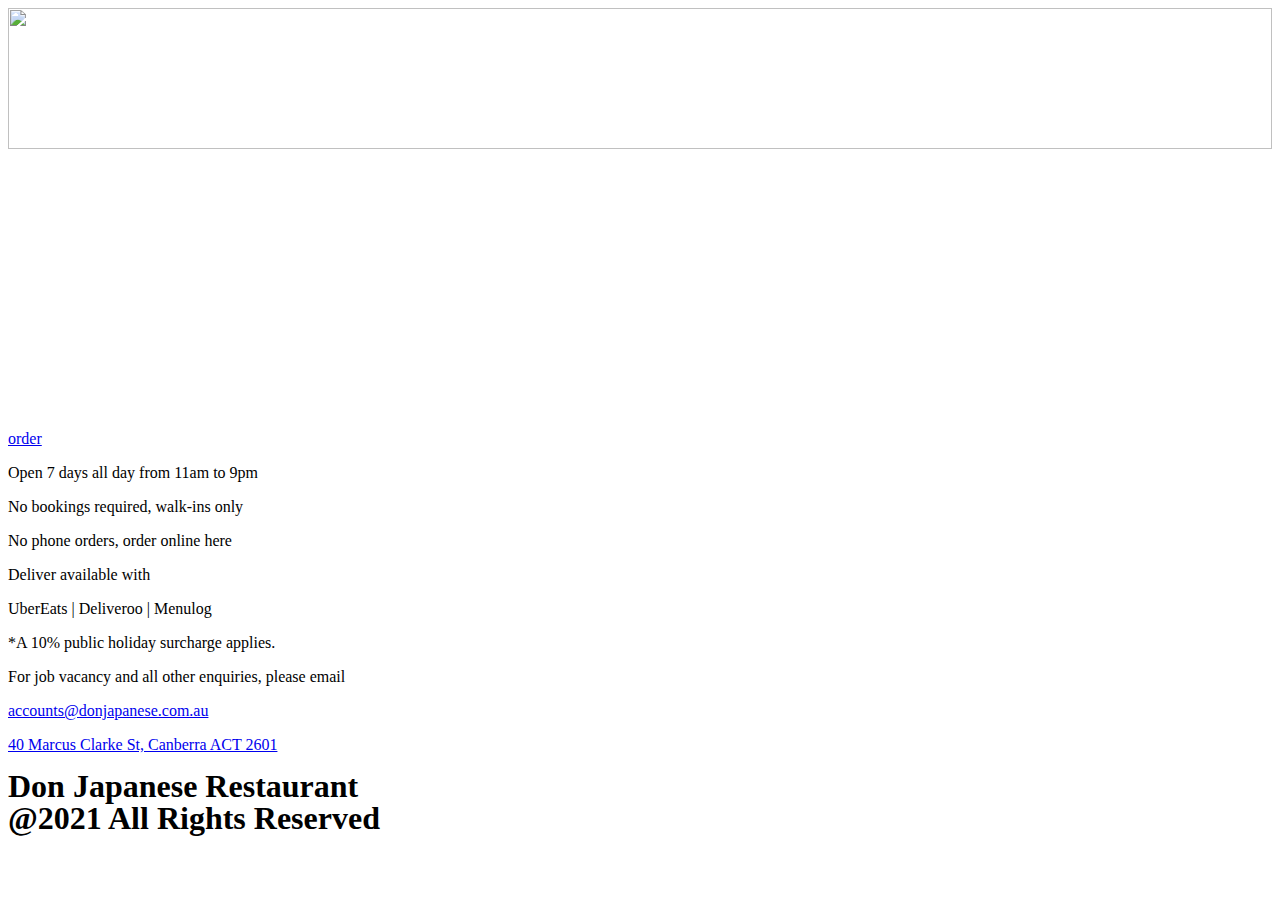
==== commit 83970546: "StaticHTMLOutput UPDATE 2021/index.html" ====
--- a/2021/index.html
+++ b/2021/index.html
@@ -18,6 +18,10 @@
 <meta name="twitter:card" content="summary_large_image">
 <meta name="twitter:title" content="Don Japanese Restaurant | Canberra CBD">
 <meta name="twitter:description" content="Newly Open Japanese Restaurant in Canberra CBD with real Japanese taste in town. 40 Marcus Clarke St, Canberra ACT 2601">
+<meta name="twitter:label1" content="Written by">
+<meta name="twitter:data1" content="jerry">
+<meta name="twitter:label2" content="Time to read">
+<meta name="twitter:data2" content="Less than a minute">
 <meta name="google-site-verification" content="UMI2fyS_htKh_3dMF4lDat5bYmTxlUGAxd1mFeP5WnQ">
 
 
@@ -37,12 +41,11 @@
 <link rel="stylesheet" id="jet-elements-css" href="https://donjapanese.com.au/wp-content/plugins/jet-elements/assets/css/jet-elements.css?ver=2.5.9" media="all">
 <link rel="stylesheet" id="jet-elements-skin-css" href="https://donjapanese.com.au/wp-content/plugins/jet-elements/assets/css/jet-elements-skin.css?ver=2.5.9" media="all">
 <link rel="stylesheet" id="elementor-icons-css" href="https://donjapanese.com.au/wp-content/plugins/elementor/assets/lib/eicons/css/elementor-icons.min.css?ver=5.13.0" media="all">
-<link rel="stylesheet" id="elementor-frontend-css" href="https://donjapanese.com.au/wp-content/uploads/elementor/css/custom-frontend-lite.min.css?ver=1640303714" media="all">
-<link rel="stylesheet" id="elementor-post-5-css" href="https://donjapanese.com.au/wp-content/uploads/elementor/css/post-5.css?ver=1640303714" media="all">
-<link rel="stylesheet" id="elementor-pro-css" href="https://donjapanese.com.au/wp-content/uploads/elementor/css/custom-pro-frontend-lite.min.css?ver=1640303714" media="all">
-<link rel="stylesheet" id="elementor-global-css" href="https://donjapanese.com.au/wp-content/uploads/elementor/css/global.css?ver=1640303716" media="all">
-<link rel="stylesheet" id="elementor-post-2-css" href="https://donjapanese.com.au/wp-content/uploads/elementor/css/post-2.css?ver=1640303716" media="all">
-<link rel="stylesheet" id="elementor-post-236-css" href="https://donjapanese.com.au/wp-content/uploads/elementor/css/post-236.css?ver=1640304518" media="all">
+<link rel="stylesheet" id="elementor-frontend-css" href="https://donjapanese.com.au/wp-content/uploads/elementor/css/custom-frontend-lite.min.css?ver=1641386544" media="all">
+<link rel="stylesheet" id="elementor-post-5-css" href="https://donjapanese.com.au/wp-content/uploads/elementor/css/post-5.css?ver=1641386544" media="all">
+<link rel="stylesheet" id="elementor-pro-css" href="https://donjapanese.com.au/wp-content/uploads/elementor/css/custom-pro-frontend-lite.min.css?ver=1641386544" media="all">
+<link rel="stylesheet" id="elementor-global-css" href="https://donjapanese.com.au/wp-content/uploads/elementor/css/global.css?ver=1641386546" media="all">
+<link rel="stylesheet" id="elementor-post-2-css" href="https://donjapanese.com.au/wp-content/uploads/elementor/css/post-2.css?ver=1641386546" media="all">
 <link rel="stylesheet" id="google-fonts-1-css" href="https://fonts.googleapis.com/css?family=Roboto%3A100%2C100italic%2C200%2C200italic%2C300%2C300italic%2C400%2C400italic%2C500%2C500italic%2C600%2C600italic%2C700%2C700italic%2C800%2C800italic%2C900%2C900italic%7CRoboto+Slab%3A100%2C100italic%2C200%2C200italic%2C300%2C300italic%2C400%2C400italic%2C500%2C500italic%2C600%2C600italic%2C700%2C700italic%2C800%2C800italic%2C900%2C900italic%7CLibre+Franklin%3A100%2C100italic%2C200%2C200italic%2C300%2C300italic%2C400%2C400italic%2C500%2C500italic%2C600%2C600italic%2C700%2C700italic%2C800%2C800italic%2C900%2C900italic&amp;display=auto&amp;ver=5.8.2" media="all">
 <link rel="alternate" type="application/json" href="https://donjapanese.com.au/wp-json/wp/v2/pages/2">
 
@@ -91,12 +94,12 @@
 		</section>
 				<div class="elementor-element elementor-element-e25f42f elementor-widget elementor-widget-text-editor" data-id="e25f42f" data-element_type="widget" data-widget_type="text-editor.default">
 				<div class="elementor-widget-container">
-			<style>/*! elementor - v3.5.2 - 22-12-2021 */
+			<style>/*! elementor - v3.5.3 - 28-12-2021 */
 .elementor-widget-text-editor.elementor-drop-cap-view-stacked .elementor-drop-cap{background-color:#818a91;color:#fff}.elementor-widget-text-editor.elementor-drop-cap-view-framed .elementor-drop-cap{color:#818a91;border:3px solid;background-color:transparent}.elementor-widget-text-editor:not(.elementor-drop-cap-view-default) .elementor-drop-cap{margin-top:8px}.elementor-widget-text-editor:not(.elementor-drop-cap-view-default) .elementor-drop-cap-letter{width:1em;height:1em}.elementor-widget-text-editor .elementor-drop-cap{float:left;text-align:center;line-height:1;font-size:50px}.elementor-widget-text-editor .elementor-drop-cap-letter{display:inline-block}</style>				<p>Open 7 days all day from 11am to 9pm</p><p>No bookings required, walk-ins only</p><p>No phone orders, order online here</p><p>Deliver available with</p><p>UberEats | Deliveroo | Menulog</p><p>*A 10% public holiday surcharge applies.</p><p>For job vacancy and all other enquiries, please email</p><p><a href="mailto:accounts@donjapanese.com.au">accounts@donjapanese.com.au</a></p><p><a href="https://goo.gl/maps/SrCo3dHRbjo5f1yD8" target="_blank" rel="noopener">40 Marcus Clarke St, Canberra ACT 2601</a></p>						</div>
 				</div>
 				<div class="elementor-element elementor-element-ee124c5 elementor-widget elementor-widget-heading" data-id="ee124c5" data-element_type="widget" data-widget_type="heading.default">
 				<div class="elementor-widget-container">
-			<style>/*! elementor - v3.5.2 - 22-12-2021 */
+			<style>/*! elementor - v3.5.3 - 28-12-2021 */
 .elementor-heading-title{padding:0;margin:0;line-height:1}.elementor-widget-heading .elementor-heading-title[class*=elementor-size-]>a{color:inherit;font-size:inherit;line-height:inherit}.elementor-widget-heading .elementor-heading-title.elementor-size-small{font-size:15px}.elementor-widget-heading .elementor-heading-title.elementor-size-medium{font-size:19px}.elementor-widget-heading .elementor-heading-title.elementor-size-large{font-size:29px}.elementor-widget-heading .elementor-heading-title.elementor-size-xl{font-size:39px}.elementor-widget-heading .elementor-heading-title.elementor-size-xxl{font-size:59px}</style><h1 class="elementor-heading-title elementor-size-default">Don Japanese Restaurant</h1>		</div>
 				</div>
 				<div class="elementor-element elementor-element-65069df elementor-widget elementor-widget-heading" data-id="65069df" data-element_type="widget" data-widget_type="heading.default">
@@ -114,43 +117,25 @@
 		document.body.classList.add( 'is-IE' );
 	}
 	</script>
-			<div data-elementor-type="popup" data-elementor-id="236" class="elementor elementor-236 elementor-location-popup" data-elementor-settings='{"entrance_animation":"fadeIn","exit_animation":"fadeIn","entrance_animation_duration":{"unit":"px","size":1.1000000000000001,"sizes":[]},"triggers":{"page_load_delay":2,"page_load":"yes"},"timing":[]}'>
-		<div class="elementor-section-wrap">
-					<section class="elementor-section elementor-top-section elementor-element elementor-element-0e52a49 elementor-section-full_width elementor-section-height-default elementor-section-height-default" data-id="0e52a49" data-element_type="section">
-						<div class="elementor-container elementor-column-gap-default">
-					<div class="elementor-column elementor-col-100 elementor-top-column elementor-element elementor-element-444d843" data-id="444d843" data-element_type="column">
-			<div class="elementor-widget-wrap elementor-element-populated">
-								<div class="elementor-element elementor-element-95ddc5a elementor-widget elementor-widget-image" data-id="95ddc5a" data-element_type="widget" data-widget_type="image.default">
-				<div class="elementor-widget-container">
-			<style>/*! elementor - v3.5.2 - 22-12-2021 */
-.elementor-widget-image{text-align:center}.elementor-widget-image a{display:inline-block}.elementor-widget-image a img[src$=".svg"]{width:48px}.elementor-widget-image img{vertical-align:middle;display:inline-block}</style>												<img width="750" height="1022" src="https://donjapanese.com.au/wp-content/uploads/2021/12/WX20211224-093851@2x.png" class="attachment-large size-large" alt="" loading="lazy" srcset="https://donjapanese.com.au/wp-content/uploads/2021/12/WX20211224-093851@2x.png 750w,https://donjapanese.com.au/wp-content/uploads/2021/12/WX20211224-093851@2x-220x300.png 220w" sizes="(max-width: 750px) 100vw, 750px" style="width:100%;height:136.27%;max-width:750px">															</div>
-				</div>
-					</div>
-		</div>
-							</div>
-		</section>
-				</div>
-		</div>
-		<link rel="stylesheet" id="e-animations-css" href="https://donjapanese.com.au/wp-content/plugins/elementor/assets/lib/animations/animations.min.css?ver=3.5.2" media="all">
-<script id="twenty-twenty-one-ie11-polyfills-js-after">
+	<script id="twenty-twenty-one-ie11-polyfills-js-after">
 ( Element.prototype.matches && Element.prototype.closest && window.NodeList && NodeList.prototype.forEach ) || document.write( '<script src="https://donjapanese.com.au/wp-content/themes/twentytwentyone/assets/js/polyfills.js?ver=1.4">' + 'ipt>' );
 </script>
 <script src="https://donjapanese.com.au/wp-content/themes/twentytwentyone/assets/js/responsive-embeds.js?ver=1.4" id="twenty-twenty-one-responsive-embeds-script-js"></script>
 <script src="https://donjapanese.com.au/wp-content/plugins/elementor-pro/assets/js/webpack-pro.runtime.min.js?ver=3.5.2" id="elementor-pro-webpack-runtime-js"></script>
-<script src="https://donjapanese.com.au/wp-content/plugins/elementor/assets/js/webpack.runtime.min.js?ver=3.5.2" id="elementor-webpack-runtime-js"></script>
+<script src="https://donjapanese.com.au/wp-content/plugins/elementor/assets/js/webpack.runtime.min.js?ver=3.5.3" id="elementor-webpack-runtime-js"></script>
 <script src="https://donjapanese.com.au/wp-includes/js/jquery/jquery.min.js?ver=3.6.0" id="jquery-core-js"></script>
 <script src="https://donjapanese.com.au/wp-includes/js/jquery/jquery-migrate.min.js?ver=3.3.2" id="jquery-migrate-js"></script>
-<script src="https://donjapanese.com.au/wp-content/plugins/elementor/assets/js/frontend-modules.min.js?ver=3.5.2" id="elementor-frontend-modules-js"></script>
+<script src="https://donjapanese.com.au/wp-content/plugins/elementor/assets/js/frontend-modules.min.js?ver=3.5.3" id="elementor-frontend-modules-js"></script>
 <script id="elementor-pro-frontend-js-before">
-var ElementorProFrontendConfig = {"ajaxurl":"https:\/\/donjapanese.com.au\/wp-admin\/admin-ajax.php","nonce":"f50f0cefe6","urls":{"assets":"https:\/\/donjapanese.com.au\/wp-content\/plugins\/elementor-pro\/assets\/","rest":"https:\/\/donjapanese.com.au\/wp-json\/"},"i18n":{"toc_no_headings_found":"No headings were found on this page."},"shareButtonsNetworks":{"facebook":{"title":"Facebook","has_counter":true},"twitter":{"title":"Twitter"},"linkedin":{"title":"LinkedIn","has_counter":true},"pinterest":{"title":"Pinterest","has_counter":true},"reddit":{"title":"Reddit","has_counter":true},"vk":{"title":"VK","has_counter":true},"odnoklassniki":{"title":"OK","has_counter":true},"tumblr":{"title":"Tumblr"},"digg":{"title":"Digg"},"skype":{"title":"Skype"},"stumbleupon":{"title":"StumbleUpon","has_counter":true},"mix":{"title":"Mix"},"telegram":{"title":"Telegram"},"pocket":{"title":"Pocket","has_counter":true},"xing":{"title":"XING","has_counter":true},"whatsapp":{"title":"WhatsApp"},"email":{"title":"Email"},"print":{"title":"Print"}},"facebook_sdk":{"lang":"en_US","app_id":""},"lottie":{"defaultAnimationUrl":"https:\/\/donjapanese.com.au\/wp-content\/plugins\/elementor-pro\/modules\/lottie\/assets\/animations\/default.json"}};
+var ElementorProFrontendConfig = {"ajaxurl":"https:\/\/donjapanese.com.au\/wp-admin\/admin-ajax.php","nonce":"f6be6dcd67","urls":{"assets":"https:\/\/donjapanese.com.au\/wp-content\/plugins\/elementor-pro\/assets\/","rest":"https:\/\/donjapanese.com.au\/wp-json\/"},"i18n":{"toc_no_headings_found":"No headings were found on this page."},"shareButtonsNetworks":{"facebook":{"title":"Facebook","has_counter":true},"twitter":{"title":"Twitter"},"linkedin":{"title":"LinkedIn","has_counter":true},"pinterest":{"title":"Pinterest","has_counter":true},"reddit":{"title":"Reddit","has_counter":true},"vk":{"title":"VK","has_counter":true},"odnoklassniki":{"title":"OK","has_counter":true},"tumblr":{"title":"Tumblr"},"digg":{"title":"Digg"},"skype":{"title":"Skype"},"stumbleupon":{"title":"StumbleUpon","has_counter":true},"mix":{"title":"Mix"},"telegram":{"title":"Telegram"},"pocket":{"title":"Pocket","has_counter":true},"xing":{"title":"XING","has_counter":true},"whatsapp":{"title":"WhatsApp"},"email":{"title":"Email"},"print":{"title":"Print"}},"facebook_sdk":{"lang":"en_US","app_id":""},"lottie":{"defaultAnimationUrl":"https:\/\/donjapanese.com.au\/wp-content\/plugins\/elementor-pro\/modules\/lottie\/assets\/animations\/default.json"}};
 </script>
 <script src="https://donjapanese.com.au/wp-content/plugins/elementor-pro/assets/js/frontend.min.js?ver=3.5.2" id="elementor-pro-frontend-js"></script>
 <script src="https://donjapanese.com.au/wp-content/plugins/elementor/assets/lib/waypoints/waypoints.min.js?ver=4.0.2" id="elementor-waypoints-js"></script>
 <script src="https://donjapanese.com.au/wp-includes/js/jquery/ui/core.min.js?ver=1.12.1" id="jquery-ui-core-js"></script>
 <script id="elementor-frontend-js-before">
-var elementorFrontendConfig = {"environmentMode":{"edit":false,"wpPreview":false,"isScriptDebug":false},"i18n":{"shareOnFacebook":"Share on Facebook","shareOnTwitter":"Share on Twitter","pinIt":"Pin it","download":"Download","downloadImage":"Download image","fullscreen":"Fullscreen","zoom":"Zoom","share":"Share","playVideo":"Play Video","previous":"Previous","next":"Next","close":"Close"},"is_rtl":false,"breakpoints":{"xs":0,"sm":480,"md":1001,"lg":1025,"xl":1440,"xxl":1600},"responsive":{"breakpoints":{"mobile":{"label":"Mobile","value":1000,"default_value":767,"direction":"max","is_enabled":true},"mobile_extra":{"label":"Mobile Extra","value":880,"default_value":880,"direction":"max","is_enabled":false},"tablet":{"label":"Tablet","value":1024,"default_value":1024,"direction":"max","is_enabled":true},"tablet_extra":{"label":"Tablet Extra","value":1200,"default_value":1200,"direction":"max","is_enabled":false},"laptop":{"label":"Laptop","value":1366,"default_value":1366,"direction":"max","is_enabled":false},"widescreen":{"label":"Widescreen","value":2400,"default_value":2400,"direction":"min","is_enabled":false}}},"version":"3.5.2","is_static":false,"experimentalFeatures":{"e_dom_optimization":true,"e_optimized_assets_loading":true,"e_optimized_css_loading":true,"a11y_improvements":true,"e_import_export":true,"additional_custom_breakpoints":true,"e_hidden_wordpress_widgets":true,"theme_builder_v2":true,"landing-pages":true,"elements-color-picker":true,"favorite-widgets":true,"admin-top-bar":true,"form-submissions":true},"urls":{"assets":"https:\/\/donjapanese.com.au\/wp-content\/plugins\/elementor\/assets\/"},"settings":{"page":[],"editorPreferences":[]},"kit":{"viewport_mobile":1000,"active_breakpoints":["viewport_mobile","viewport_tablet"],"global_image_lightbox":"yes","lightbox_enable_counter":"yes","lightbox_enable_fullscreen":"yes","lightbox_enable_zoom":"yes","lightbox_enable_share":"yes","lightbox_title_src":"title","lightbox_description_src":"description"},"post":{"id":2,"title":"Don%20Japanese%20Restaurant%20%7C%20Real%20Japanese%20Taste%20%7C%20Canberra%20CBD","excerpt":"","featuredImage":false}};
+var elementorFrontendConfig = {"environmentMode":{"edit":false,"wpPreview":false,"isScriptDebug":false},"i18n":{"shareOnFacebook":"Share on Facebook","shareOnTwitter":"Share on Twitter","pinIt":"Pin it","download":"Download","downloadImage":"Download image","fullscreen":"Fullscreen","zoom":"Zoom","share":"Share","playVideo":"Play Video","previous":"Previous","next":"Next","close":"Close"},"is_rtl":false,"breakpoints":{"xs":0,"sm":480,"md":1001,"lg":1025,"xl":1440,"xxl":1600},"responsive":{"breakpoints":{"mobile":{"label":"Mobile","value":1000,"default_value":767,"direction":"max","is_enabled":true},"mobile_extra":{"label":"Mobile Extra","value":880,"default_value":880,"direction":"max","is_enabled":false},"tablet":{"label":"Tablet","value":1024,"default_value":1024,"direction":"max","is_enabled":true},"tablet_extra":{"label":"Tablet Extra","value":1200,"default_value":1200,"direction":"max","is_enabled":false},"laptop":{"label":"Laptop","value":1366,"default_value":1366,"direction":"max","is_enabled":false},"widescreen":{"label":"Widescreen","value":2400,"default_value":2400,"direction":"min","is_enabled":false}}},"version":"3.5.3","is_static":false,"experimentalFeatures":{"e_dom_optimization":true,"e_optimized_assets_loading":true,"e_optimized_css_loading":true,"a11y_improvements":true,"e_import_export":true,"additional_custom_breakpoints":true,"e_hidden_wordpress_widgets":true,"theme_builder_v2":true,"landing-pages":true,"elements-color-picker":true,"favorite-widgets":true,"admin-top-bar":true,"form-submissions":true},"urls":{"assets":"https:\/\/donjapanese.com.au\/wp-content\/plugins\/elementor\/assets\/"},"settings":{"page":[],"editorPreferences":[]},"kit":{"viewport_mobile":1000,"active_breakpoints":["viewport_mobile","viewport_tablet"],"global_image_lightbox":"yes","lightbox_enable_counter":"yes","lightbox_enable_fullscreen":"yes","lightbox_enable_zoom":"yes","lightbox_enable_share":"yes","lightbox_title_src":"title","lightbox_description_src":"description"},"post":{"id":2,"title":"Don%20Japanese%20Restaurant%20%7C%20Real%20Japanese%20Taste%20%7C%20Canberra%20CBD","excerpt":"","featuredImage":false}};
 </script>
-<script src="https://donjapanese.com.au/wp-content/plugins/elementor/assets/js/frontend.min.js?ver=3.5.2" id="elementor-frontend-js"></script>
+<script src="https://donjapanese.com.au/wp-content/plugins/elementor/assets/js/frontend.min.js?ver=3.5.3" id="elementor-frontend-js"></script>
 <script src="https://donjapanese.com.au/wp-content/plugins/elementor-pro/assets/js/elements-handlers.min.js?ver=3.5.2" id="pro-elements-handlers-js"></script>
 <script id="jet-elements-js-extra">
 var jetElements = {"ajaxUrl":"https:\/\/donjapanese.com.au\/wp-admin\/admin-ajax.php","isMobile":"false","templateApiUrl":"https:\/\/donjapanese.com.au\/wp-json\/jet-elements-api\/v1\/elementor-template","devMode":"false","messages":{"invalidMail":"Please specify a valid e-mail"}};
